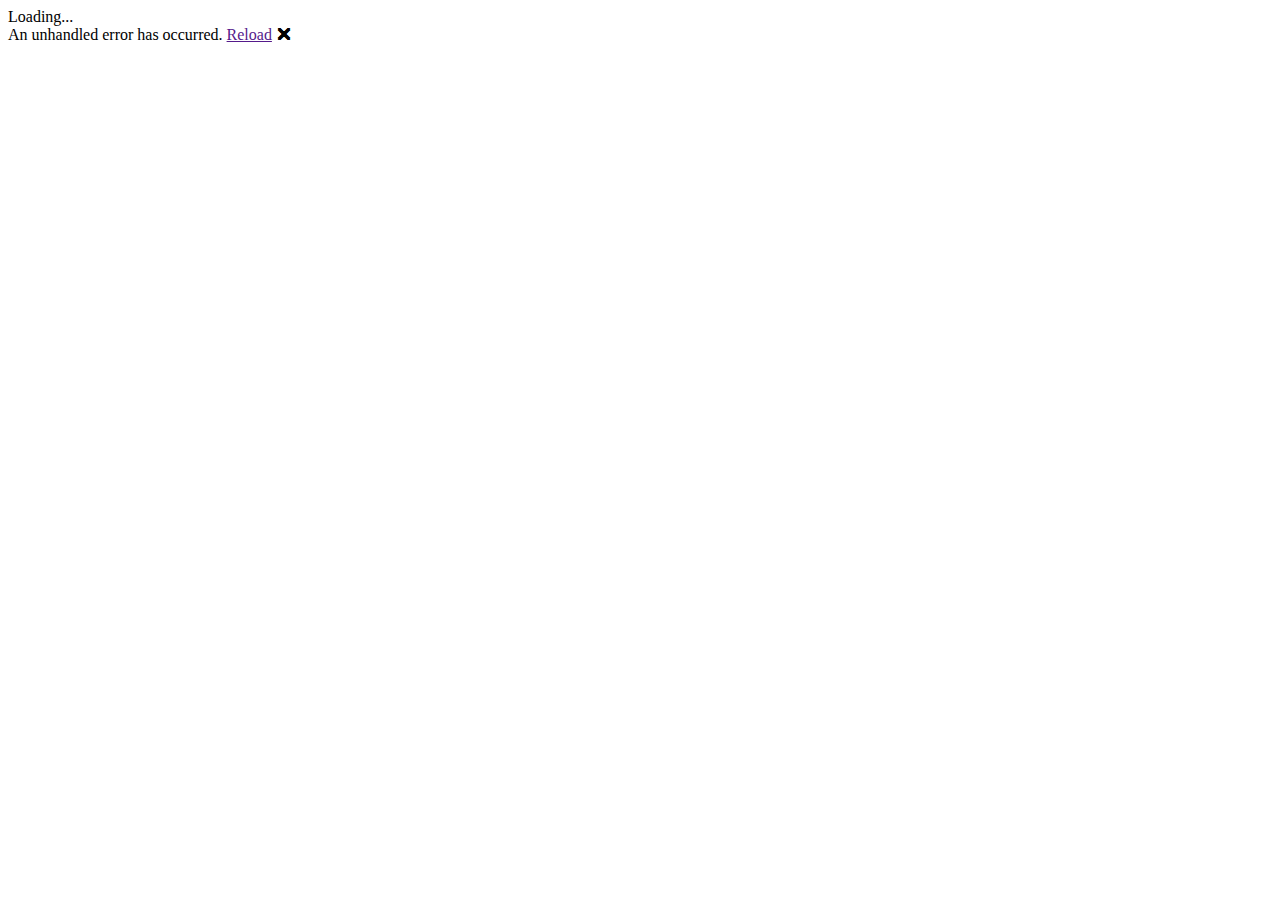
==== FranksDinerBlazor/Client/wwwroot/index.html @ 198374a4 "wwwroot" ====
<!DOCTYPE html>
<html lang="en">

<head>
    <meta charset="utf-8" />
    <meta name="viewport" content="width=device-width, initial-scale=1.0, maximum-scale=1.0, user-scalable=no" />
    <title>Franks Diner Blazor</title>
    <base href="/" />
    <link href="https://cdn.jsdelivr.net/npm/bootstrap@5.1.3/dist/css/bootstrap.min.css" rel="stylesheet" integrity="sha384-1BmE4kWBq78iYhFldvKuhfTAU6auU8tT94WrHftjDbrCEXSU1oBoqyl2QvZ6jIW3" crossorigin="anonymous">
    <link href="css/app.css" rel="stylesheet" />
    <link href="FranksDinerBlazor.Client.styles.css" rel="stylesheet" />
    <script src="https://cdn.jsdelivr.net/npm/bootstrap@5.1.3/dist/js/bootstrap.bundle.min.js" integrity="sha384-ka7Sk0Gln4gmtz2MlQnikT1wXgYsOg+OMhuP+IlRH9sENBO0LRn5q+8nbTov4+1p" crossorigin="anonymous"></script>
</head>

<body>
    <div id="app">Loading...</div>

    <div id="blazor-error-ui">
        An unhandled error has occurred.
        <a href="" class="reload">Reload</a>
        <a class="dismiss">🗙</a>
    </div>
    <script src="_framework/blazor.webassembly.js"></script>
</body>

</html>
---- FranksDinerBlazor/Client/wwwroot/css/app.css ----
﻿@import url('open-iconic/font/css/open-iconic-bootstrap.min.css');

html, body {
    font-family: 'Helvetica Neue', Helvetica, Arial, sans-serif;
}

h1:focus {
    outline: none;
}

a, .btn-link {
    color: #0071c1;
}

.btn-primary {
    color: #fff;
    background-color: #1b6ec2;
    border-color: #1861ac;
}

.content {
    padding-top: 1.1rem;
}

.valid.modified:not([type=checkbox]) {
    outline: 1px solid #26b050;
}

.invalid {
    outline: 1px solid red;
}

.validation-message {
    color: red;
}

#blazor-error-ui {
    background: lightyellow;
    bottom: 0;
    box-shadow: 0 -1px 2px rgba(0, 0, 0, 0.2);
    display: none;
    left: 0;
    padding: 0.6rem 1.25rem 0.7rem 1.25rem;
    position: fixed;
    width: 100%;
    z-index: 1000;
}

    #blazor-error-ui .dismiss {
        cursor: pointer;
        position: absolute;
        right: 0.75rem;
        top: 0.5rem;
    }

.blazor-error-boundary {
    background: url([data-uri]) no-repeat 1rem/1.8rem, #b32121;
    padding: 1rem 1rem 1rem 3.7rem;
    color: white;
}

    .blazor-error-boundary::after {
        content: "An error has occurred."
    }
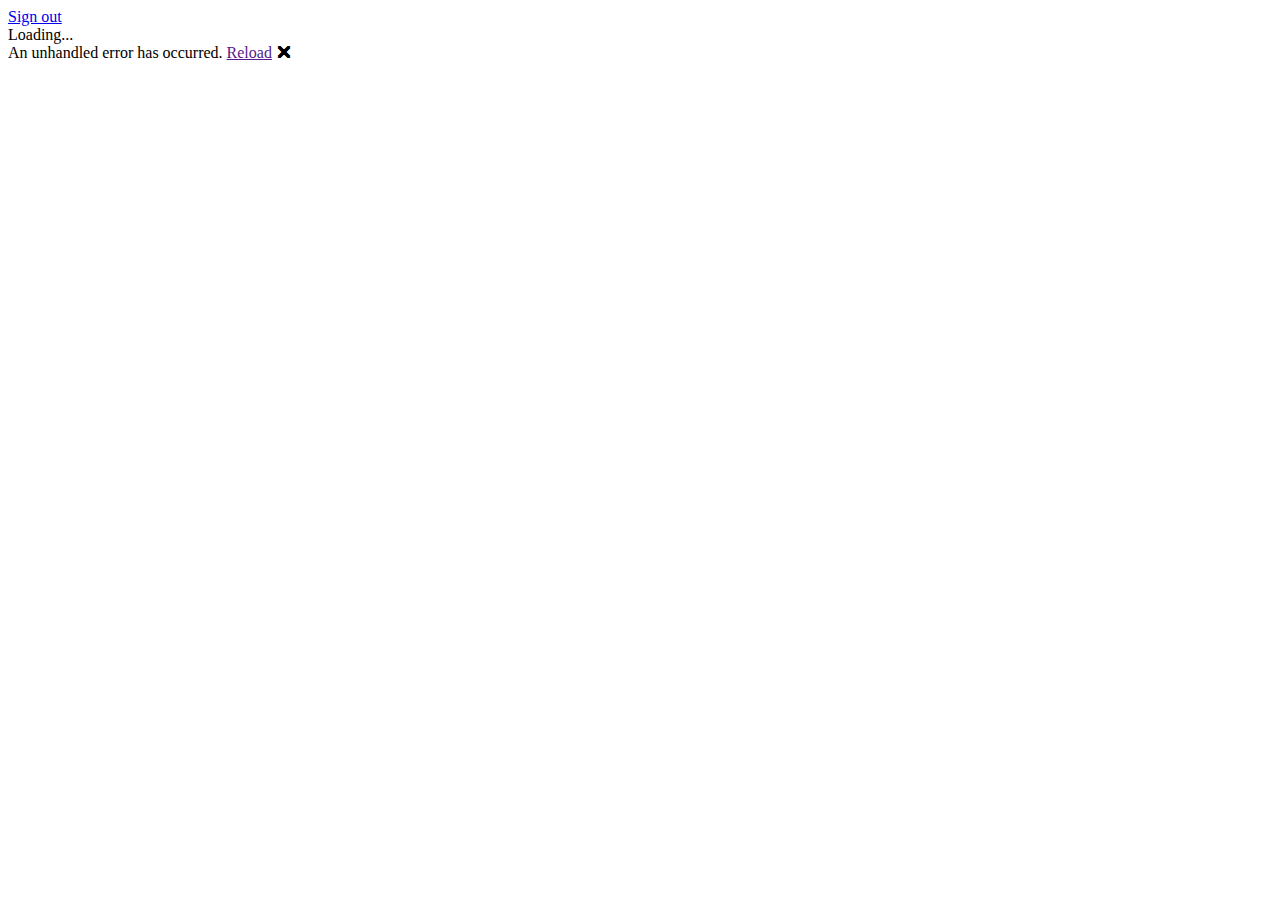
==== commit fc5f45a2: "started google auth service" ====
--- a/FranksDinerBlazor/Client/wwwroot/index.html
+++ b/FranksDinerBlazor/Client/wwwroot/index.html
@@ -10,9 +10,21 @@
     <link href="css/app.css" rel="stylesheet" />
     <link href="FranksDinerBlazor.Client.styles.css" rel="stylesheet" />
     <script src="https://cdn.jsdelivr.net/npm/bootstrap@5.1.3/dist/js/bootstrap.bundle.min.js" integrity="sha384-ka7Sk0Gln4gmtz2MlQnikT1wXgYsOg+OMhuP+IlRH9sENBO0LRn5q+8nbTov4+1p" crossorigin="anonymous"></script>
+    <script src="https://apis.google.com/js/platform.js" async defer></script>
+    <meta name="google-signin-client_id" content="465822313879-7ik14gipurevgv4sn0hk0674vsksg9l7.apps.googleusercontent.com">
 </head>
 
 <body>
+    <div class="g-signin2" data-onsuccess="onSignIn"></div>
+    <a href="#" onclick="signOut();">Sign out</a>
+    <script>
+        function signOut() {
+            var auth2 = gapi.auth2.getAuthInstance();
+            auth2.signOut().then(function () {
+                console.log('User signed out.');
+            });
+        }
+    </script>
     <div id="app">Loading...</div>
 
     <div id="blazor-error-ui">
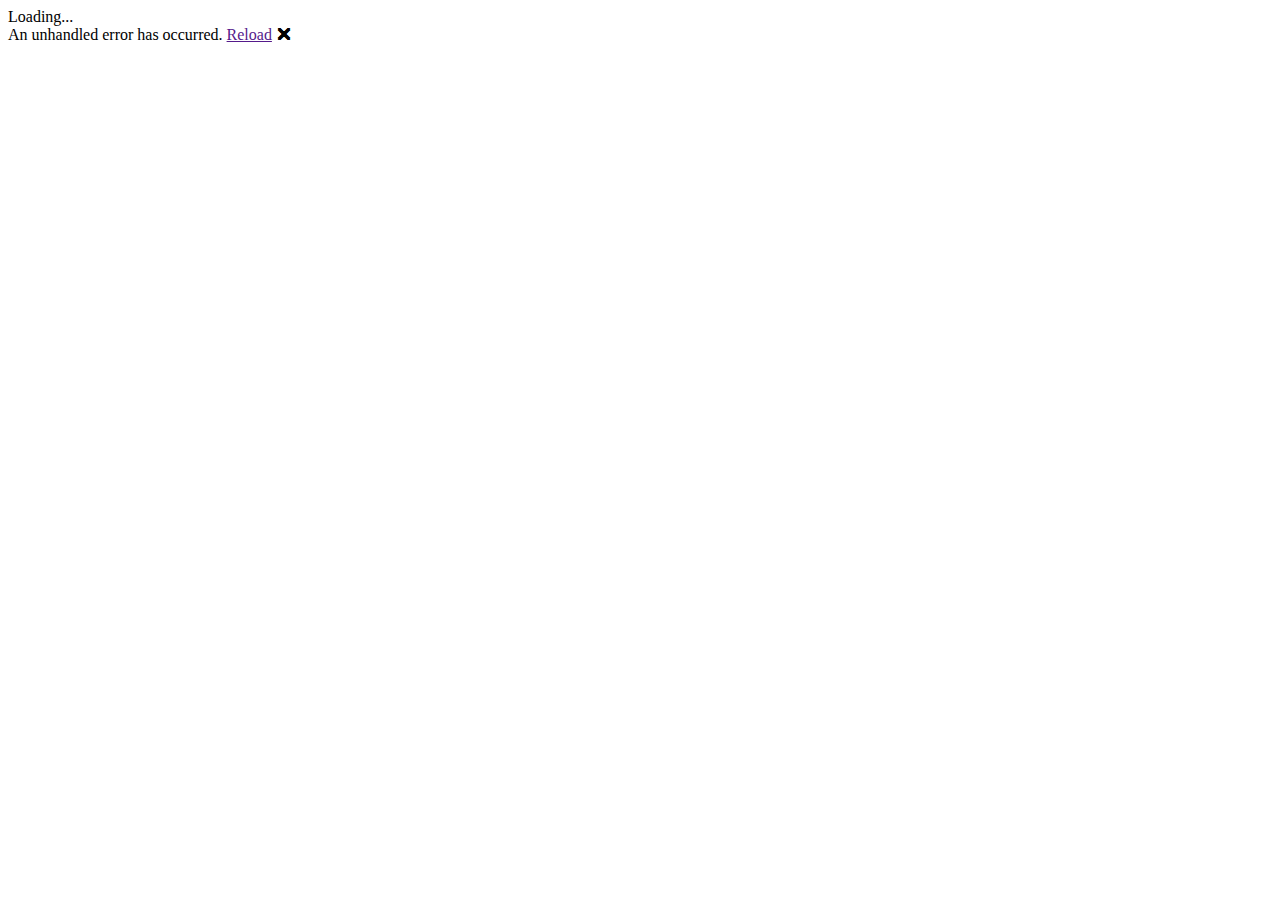
==== commit 95486920: "Removed sign out/in button" ====
--- a/FranksDinerBlazor/Client/wwwroot/index.html
+++ b/FranksDinerBlazor/Client/wwwroot/index.html
@@ -15,16 +15,6 @@
 </head>
 
 <body>
-    <div class="g-signin2" data-onsuccess="onSignIn"></div>
-    <a href="#" onclick="signOut();">Sign out</a>
-    <script>
-        function signOut() {
-            var auth2 = gapi.auth2.getAuthInstance();
-            auth2.signOut().then(function () {
-                console.log('User signed out.');
-            });
-        }
-    </script>
     <div id="app">Loading...</div>
 
     <div id="blazor-error-ui">
